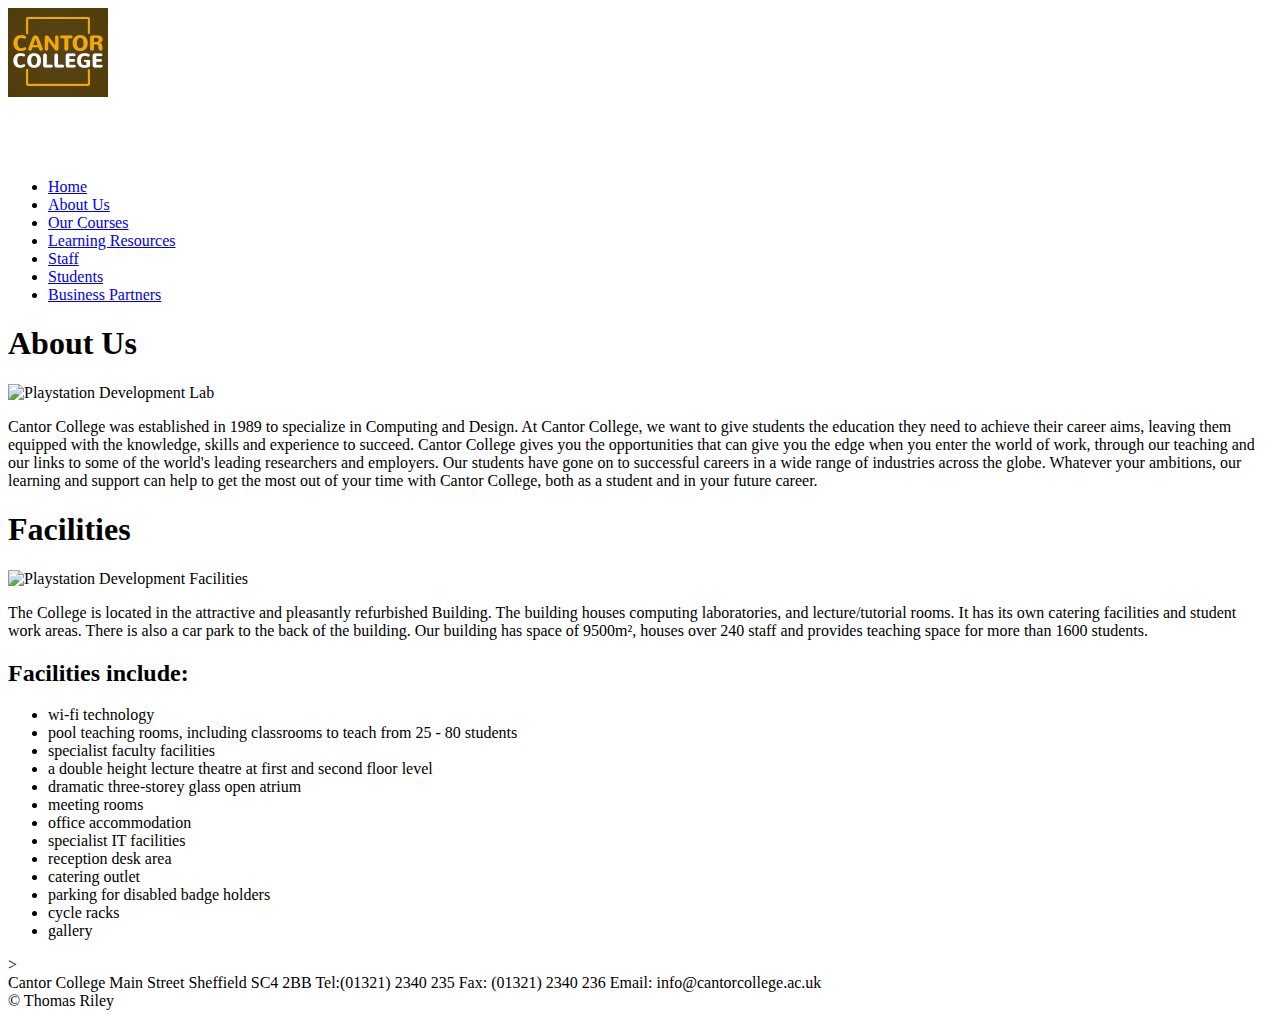
==== about.html @ fe1fa174 "Added About.html" ====
<!DOCTYPE html>
<html lang="en">
<head>
    <meta charset="utf-8" />
    <title>Cantor College | About Us</title>
    <meta name="viewport" content="width=device-width, initial-scale=1, maximum-scale=6.0, user-scalable=yes" />
    <link href="styles/mobile.css" rel="stylesheet" />
    <link href="styles/desktop.css" rel="stylesheet" media="only screen and (min-width : 720px)" />

</head>
<body>
    <header>
        <div id="Logo">
        <img src="Images/logo.png" alt="Cantor College Logo" />
        </div>
       <div id="Burger">
    <img src="img/whiteMenu.svg" alt="Navigation Menu" width=6% height=6%>
        </div>
        
        <nav>
            <ul>
                <li><a href="index.html">Home</a></li>
                <li><a href="about.html">About Us</a></li>
                <li><a href="courses.html">Our Courses</a></li>
                <li><a href="learning.html">Learning Resources</a></li>
                <li><a href="staff.html">Staff</a></li>
                <li><a href="students.html">Students</a></li>
                <li><a href="business.html">Business Partners</a></li>
            </ul>
        </nav>
    </header>
    <h1>About Us</h1>
    <div id="aboutContainer">
    <img src="images/playstationlab.png" alt="Playstation Development Lab">
    <p>Cantor College was established in 1989 to specialize in Computing and Design. At Cantor College, we want to give
    students the education they need to achieve their career aims, leaving them equipped with the knowledge, skills and
    experience to succeed. Cantor College gives you the opportunities that can give you the edge when you enter the world of
    work, through our teaching and our links to some of the world's leading researchers and employers. Our students have
    gone on to successful careers in a wide range of industries across the globe. Whatever your ambitions, our learning and
    support can help to get the most out of your time with Cantor College, both as a student and in your future career.</p>
    </div>
    <h1>Facilities</h1>
    <div id="facilitiesContainer">
        <img src="images/playstationlab2.jpg" alt="Playstation Development Facilities">
        <p>The College is located in the attractive and pleasantly refurbished Building. The building houses computing
        laboratories, and lecture/tutorial rooms. It has its own catering facilities and student work areas. There is also a car
        park to the back of the building.
        
        Our building has space of 9500m², houses over 240 staff and provides teaching space for more than 1600 students.
</p>
<h2>Facilities include:</h2>
<ul>
    <li>wi-fi technology</li>
    <li>pool teaching rooms, including classrooms to teach from 25 - 80 students</li>
    <li>specialist faculty facilities</li>
    <li>a double height lecture theatre at first and second floor level</li>
    <li>dramatic three-storey glass open atrium</li>
    <li>meeting rooms</li>
    <li>office accommodation</li>
    <li>specialist IT facilities</li>
    <li>reception desk area</li>
    <li>catering outlet</li>
    <li>parking for disabled badge holders</li>
    <li>cycle racks</li>
    <li>gallery</li>
</ul>

    

    <script src="scripts/jquery-3.6.0.min.js"></script>>
    <footer>
        Cantor College
        Main Street
        Sheffield
        SC4 2BB
        Tel:(01321) 2340 235
        Fax: (01321) 2340 236
        Email: info@cantorcollege.ac.uk
        <div id="footerrightcolumn"> &copy; Thomas Riley</div>
    </footer>

</body>
</html>
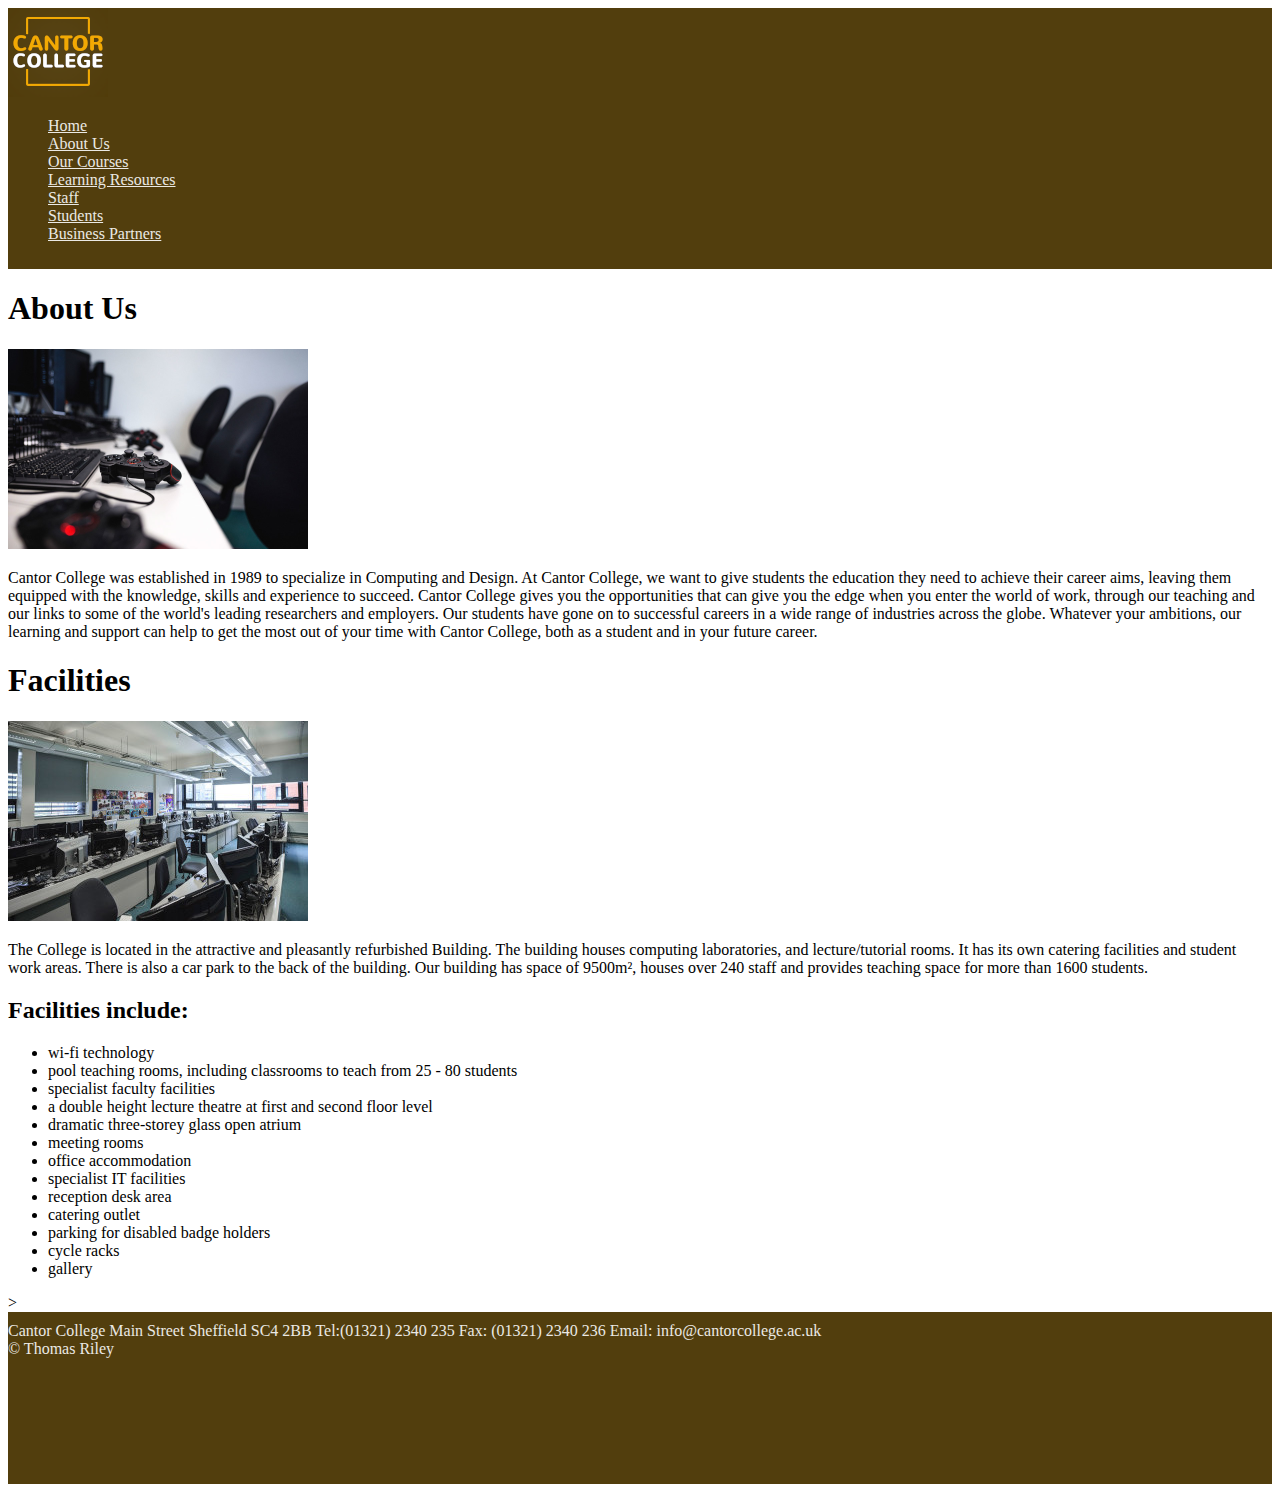
==== commit f6a245ad: "Removed HTML folder" ====
--- a/about.html
+++ b/about.html
@@ -4,8 +4,8 @@
     <meta charset="utf-8" />
     <title>Cantor College | About Us</title>
     <meta name="viewport" content="width=device-width, initial-scale=1, maximum-scale=6.0, user-scalable=yes" />
-    <link href="styles/mobile.css" rel="stylesheet" />
-    <link href="styles/desktop.css" rel="stylesheet" media="only screen and (min-width : 720px)" />
+    <link href="Styles/mobile.css" rel="stylesheet" />
+    <link href="Styles/desktop.css" rel="stylesheet" media="only screen and (min-width : 720px)" />
 
 </head>
 <body>
@@ -14,12 +14,12 @@
         <img src="Images/logo.png" alt="Cantor College Logo" />
         </div>
        <div id="Burger">
-    <img src="img/whiteMenu.svg" alt="Navigation Menu" width=6% height=6%>
+    <img src="Img/whiteMenu.svg" alt="Navigation Menu" width=6% height=6%>
         </div>
         
         <nav>
             <ul>
-                <li><a href="index.html">Home</a></li>
+                <li><a href="Index.html">Home</a></li>
                 <li><a href="about.html">About Us</a></li>
                 <li><a href="courses.html">Our Courses</a></li>
                 <li><a href="learning.html">Learning Resources</a></li>
@@ -31,7 +31,7 @@
     </header>
     <h1>About Us</h1>
     <div id="aboutContainer">
-    <img src="images/playstationlab.png" alt="Playstation Development Lab">
+    <img src="Images/playstationlab.png" alt="Playstation Development Lab">
     <p>Cantor College was established in 1989 to specialize in Computing and Design. At Cantor College, we want to give
     students the education they need to achieve their career aims, leaving them equipped with the knowledge, skills and
     experience to succeed. Cantor College gives you the opportunities that can give you the edge when you enter the world of
@@ -41,7 +41,7 @@
     </div>
     <h1>Facilities</h1>
     <div id="facilitiesContainer">
-        <img src="images/playstationlab2.jpg" alt="Playstation Development Facilities">
+        <img src="Images/playstationlab2.jpg" alt="Playstation Development Facilities">
         <p>The College is located in the attractive and pleasantly refurbished Building. The building houses computing
         laboratories, and lecture/tutorial rooms. It has its own catering facilities and student work areas. There is also a car
         park to the back of the building.
@@ -67,7 +67,8 @@
 
     
 
-    <script src="scripts/jquery-3.6.0.min.js"></script>>
+    <script src="Scripts/jquery-3.6.0.min.js"></script>>
+    <script src="Scripts/script.js"></script>
     <footer>
         Cantor College
         Main Street
--- a/Styles/mobile.css
+++ b/Styles/mobile.css
@@ -0,0 +1,34 @@
+header {
+  background-color: #523e0d;
+  padding-bottom: 10px;
+}
+header #Logo {
+  display: block;
+}
+header #Burger {
+  padding-left: 1%;
+}
+header nav {
+  display: none;
+}
+header nav ul {
+  display: flex;
+  flex-direction: column;
+  list-style: none;
+}
+
+header nav ul li a {
+  color: #ebe9e4;
+}
+header nav ul li a:visited {
+  color: #f2a903;
+}
+.sliderContainer {
+  display: none;
+}
+footer {
+  background-color: #523e0d;
+  color: #ebe9e4;
+  padding-top: 10px;
+  padding-bottom: 10%;
+}
--- a/Styles/desktop.css
+++ b/Styles/desktop.css
@@ -0,0 +1,12 @@
+#staticImages {
+  display: none;
+}
+.sliderContainer {
+  display: block;
+}
+#Burger {
+  display: none;
+}
+header nav {
+  display: block;
+}
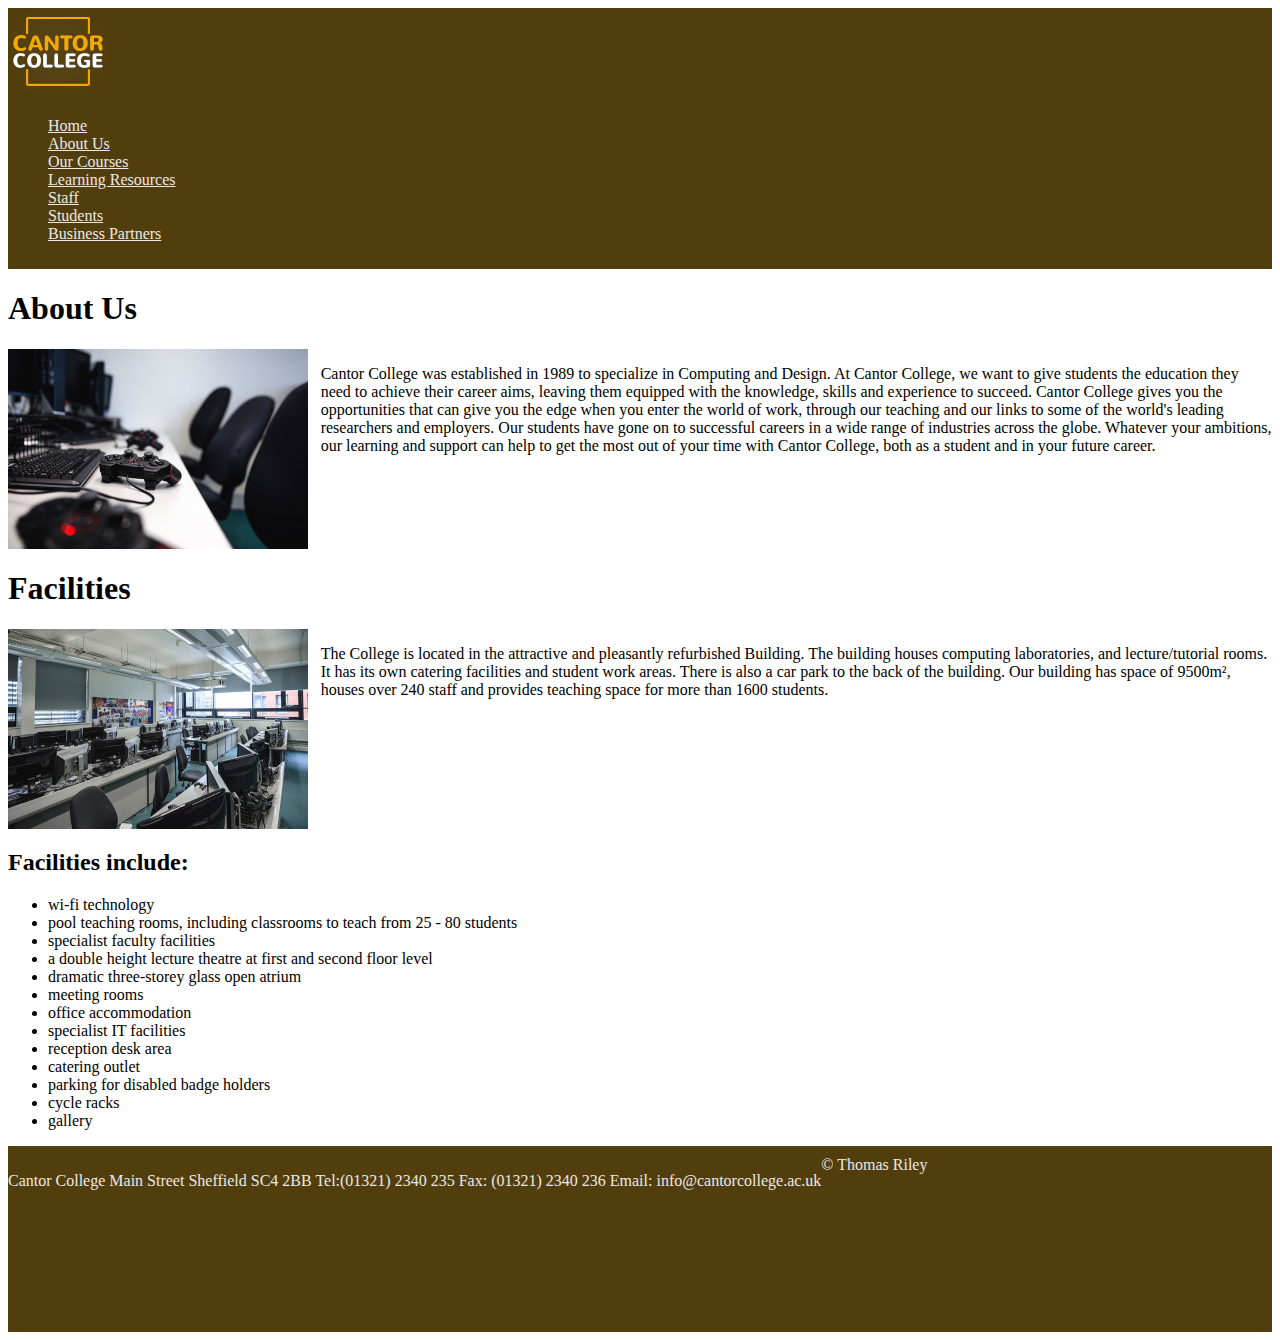
==== commit 328a48e1: "commit" ====
--- a/about.html
+++ b/about.html
@@ -30,8 +30,9 @@
         </nav>
     </header>
     <h1>About Us</h1>
+   
     <div id="aboutContainer">
-    <img src="Images/playstationlab.png" alt="Playstation Development Lab">
+        <img src="Images/playstationlab.png" alt="Playstation Development Lab">
     <p>Cantor College was established in 1989 to specialize in Computing and Design. At Cantor College, we want to give
     students the education they need to achieve their career aims, leaving them equipped with the knowledge, skills and
     experience to succeed. Cantor College gives you the opportunities that can give you the edge when you enter the world of
@@ -40,6 +41,7 @@
     support can help to get the most out of your time with Cantor College, both as a student and in your future career.</p>
     </div>
     <h1>Facilities</h1>
+  
     <div id="facilitiesContainer">
         <img src="Images/playstationlab2.jpg" alt="Playstation Development Facilities">
         <p>The College is located in the attractive and pleasantly refurbished Building. The building houses computing
@@ -48,6 +50,7 @@
         
         Our building has space of 9500m², houses over 240 staff and provides teaching space for more than 1600 students.
 </p>
+    </div>
 <h2>Facilities include:</h2>
 <ul>
     <li>wi-fi technology</li>
@@ -67,9 +70,10 @@
 
     
 
-    <script src="Scripts/jquery-3.6.0.min.js"></script>>
+    <script src="Scripts/jquery-3.6.0.min.js"></script>
     <script src="Scripts/script.js"></script>
     <footer>
+        <p>
         Cantor College
         Main Street
         Sheffield
@@ -77,6 +81,7 @@
         Tel:(01321) 2340 235
         Fax: (01321) 2340 236
         Email: info@cantorcollege.ac.uk
+        </p>
         <div id="footerrightcolumn"> &copy; Thomas Riley</div>
     </footer>
 
--- a/Styles/mobile.css
+++ b/Styles/mobile.css
@@ -23,7 +23,7 @@
 header nav ul li a:visited {
   color: #f2a903;
 }
-.sliderContainer {
+.sliderOuterContainer {
   display: none;
 }
 footer {
--- a/Styles/desktop.css
+++ b/Styles/desktop.css
@@ -1,8 +1,9 @@
 #staticImages {
   display: none;
 }
-.sliderContainer {
+.sliderOuterContainer {
   display: block;
+  text-align: center;
 }
 #Burger {
   display: none;
@@ -10,3 +11,26 @@
 header nav {
   display: block;
 }
+#aboutContainer {
+  display: flex;
+  flex-direction: row;
+  text-align: left;
+}
+#aboutContainer p{
+  padding-left: 1%;
+}
+#facilitiesContainer {
+  display: flex;
+  flex-direction: row;
+  text-align: left;
+}
+#facilitiesContainer p{
+  padding-left: 1%;
+}
+Footer{
+ display: flex; 
+ flex-direction: row;
+}
+Footer p{
+text-align:left ;
+}
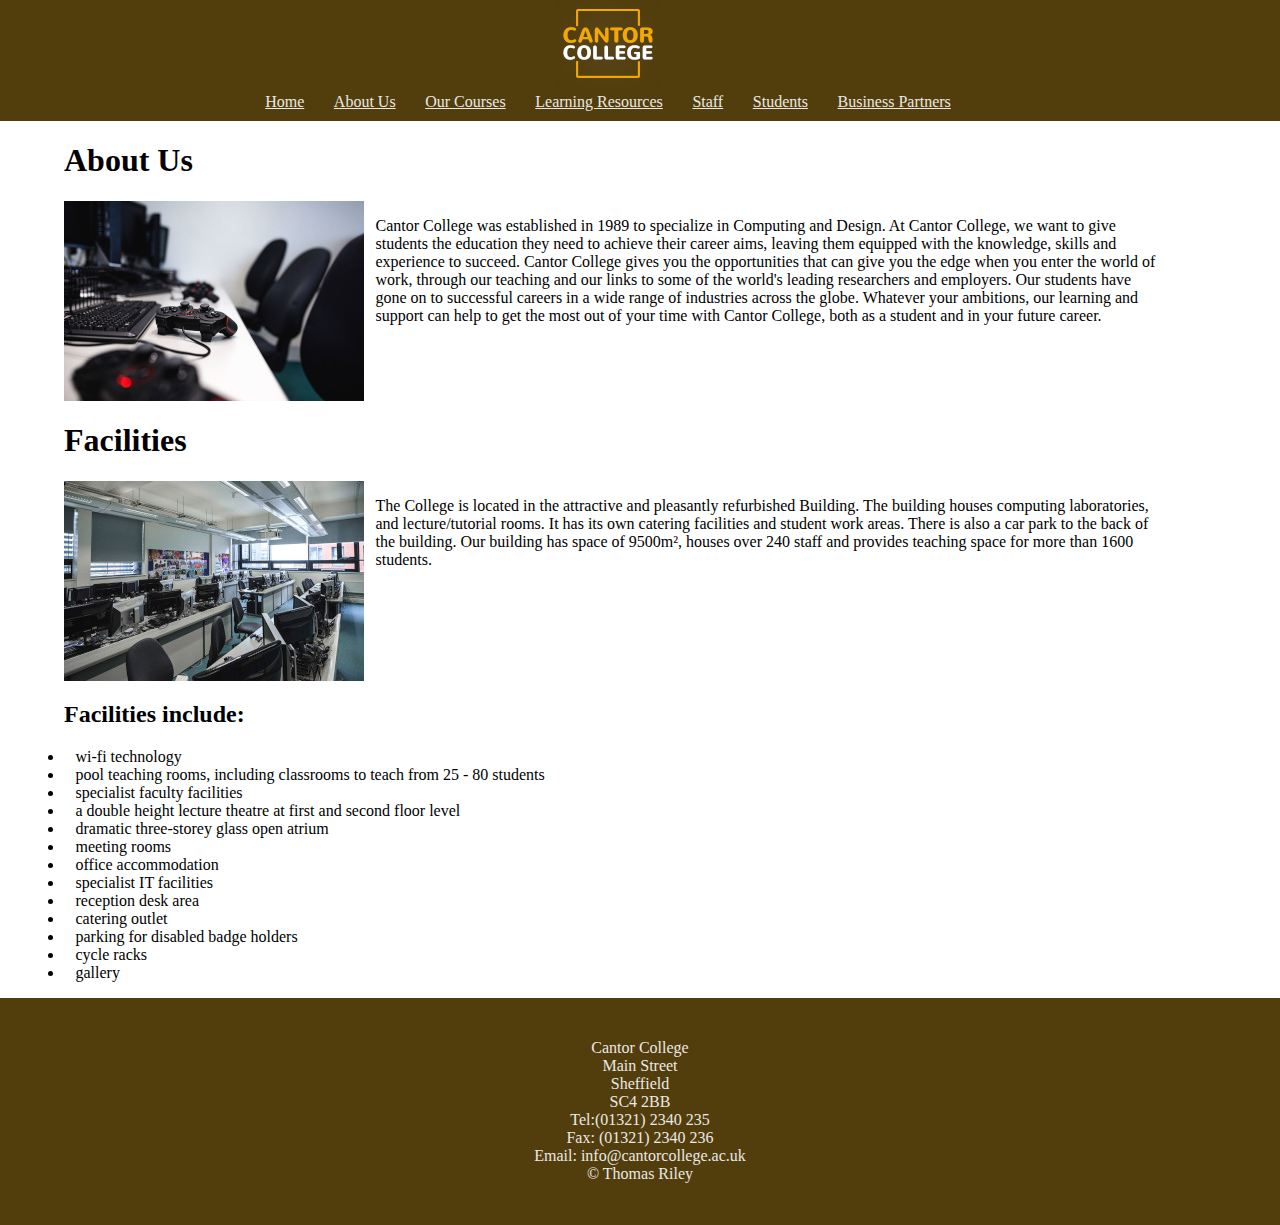
==== commit 79dd88d5: "added more styles & line break to footer" ====
--- a/about.html
+++ b/about.html
@@ -19,7 +19,7 @@
         
         <nav>
             <ul>
-                <li><a href="Index.html">Home</a></li>
+                <li><a href="index.html">Home</a></li>
                 <li><a href="about.html">About Us</a></li>
                 <li><a href="courses.html">Our Courses</a></li>
                 <li><a href="learning.html">Learning Resources</a></li>
@@ -74,15 +74,15 @@
     <script src="Scripts/script.js"></script>
     <footer>
         <p>
-        Cantor College
-        Main Street
-        Sheffield
-        SC4 2BB
-        Tel:(01321) 2340 235
-        Fax: (01321) 2340 236
-        Email: info@cantorcollege.ac.uk
+            Cantor College <br>
+            Main Street <br>
+            Sheffield <br>
+            SC4 2BB <br>
+            Tel:(01321) 2340 235 <br>
+            Fax: (01321) 2340 236 <br>
+            Email: info@cantorcollege.ac.uk <br>
+            &copy; Thomas Riley
         </p>
-        <div id="footerrightcolumn"> &copy; Thomas Riley</div>
     </footer>
 
 </body>
--- a/Styles/mobile.css
+++ b/Styles/mobile.css
@@ -1,9 +1,14 @@
 header {
   background-color: #523e0d;
   padding-bottom: 10px;
+  justify-content: center;
 }
 header #Logo {
   display: block;
+  
+}
+header #Logo img {
+  padding-left: 0%;
 }
 header #Burger {
   padding-left: 1%;
@@ -13,15 +18,36 @@
 }
 header nav ul {
   display: flex;
-  flex-direction: column;
+  flex-direction:column;
   list-style: none;
+  padding-left: 0%;
 }
 
+p {
+  padding-left: 5%;
+  padding-right: 5%;
+}
+img{
+  padding-left: 5%;
+  padding-right: 5%;
+}
 header nav ul li a {
   color: #ebe9e4;
 }
 header nav ul li a:visited {
   color: #f2a903;
+}
+body{
+  margin: auto;
+  text-align:center ;
+}
+ul li{
+  padding-left: 1%;
+  padding-right: 1%;
+}
+ol li{
+  padding-left: 1%;
+  padding-right: 1%;
 }
 .sliderOuterContainer {
   display: none;
@@ -29,6 +55,12 @@
 footer {
   background-color: #523e0d;
   color: #ebe9e4;
-  padding-top: 10px;
-  padding-bottom: 10%;
+  padding-top: 2%;
+  padding-bottom: 2%;
 }
+
+footer p{
+  text-align: center;
+  
+}
+
--- a/Styles/desktop.css
+++ b/Styles/desktop.css
@@ -1,3 +1,7 @@
+body{
+  margin:0px;
+  text-align:left;
+}
 #staticImages {
   display: none;
 }
@@ -8,29 +12,90 @@
 #Burger {
   display: none;
 }
+header{
+text-align: center;
+}
 header nav {
-  display: block;
+ display:inline;
 }
+header nav ul{
+  display: inline;
+}
+header nav ul li {
+  display: inline;
+}
+header #Logo {
+  display:block ;
+  
+}
+/*header nav ul{
+  text-align: center;  
+}
+header #Logo {
+text-align: center;
+}*/
+h1
+{
+padding-left: 5%;
+}
+h2{
+  padding-left: 5%;
+}
+h3{
+  padding-left: 5%;
+}
+h4{
+  padding-left: 5%;
+}
+h5{
+  padding-left: 5%;
+}
+h6{
+  padding-left: 5%;
+}
+p {
+  padding-left: 5%;
+  padding-right: 5%;
+}
+img{
+  padding-left: 5%;
+  padding-right: 5%;
+}
+ul {
+  padding-right: 5%;
+  padding-left: 5%;
+}
+ol {
+  padding-right: 5%;
+  padding-left: 5%;
+}
+
 #aboutContainer {
   display: flex;
   flex-direction: row;
   text-align: left;
+padding-left: 5%;
+padding-right: 5%;
 }
 #aboutContainer p{
   padding-left: 1%;
+}
+
+#aboutContainer img{
+  padding-left: 0%;
+  padding-right: 0%;
 }
 #facilitiesContainer {
   display: flex;
   flex-direction: row;
   text-align: left;
+  padding-left: 5%;
+  padding-right: 5%;
 }
 #facilitiesContainer p{
   padding-left: 1%;
 }
-Footer{
- display: flex; 
- flex-direction: row;
+#facilitiesContainer img{
+  padding-left: 0%;
+  padding-right: 0%;
 }
-Footer p{
-text-align:left ;
-}
